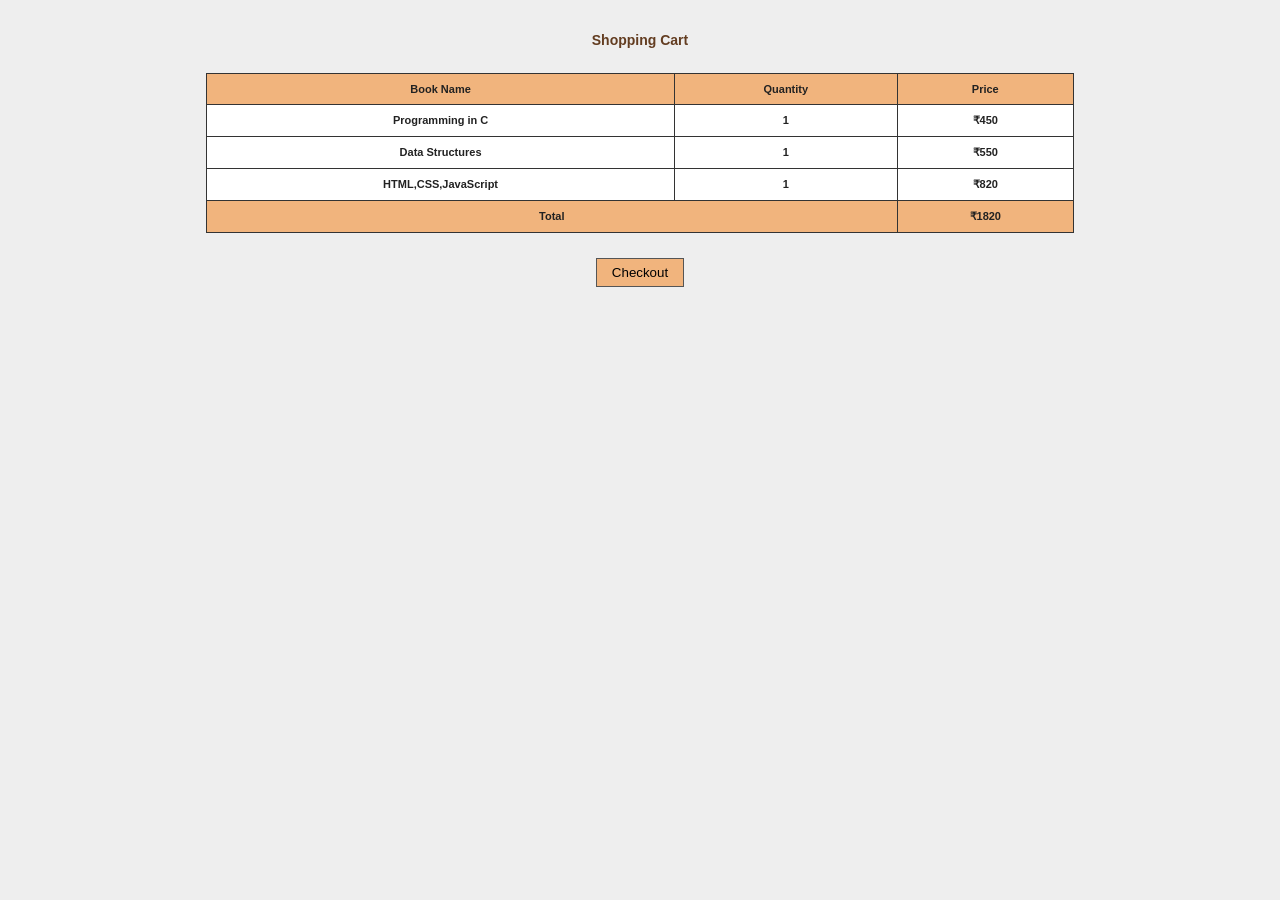
==== cart.html @ d793a368 "Add files via upload" ====
<!DOCTYPE html>
<html lang="en">
<head>
    <meta charset="UTF-8">
    <meta name="viewport" content="width=device-width, initial-scale=1.0">
    <title>cart </title>
    <link rel="stylesheet" href="style1.css">
</head>

<body class="main">

    <h2 class="page-title">Shopping Cart</h2>

    <table class="cart">

        <tr>
            <th>Book Name</th>
            <th>Quantity</th>
            <th>Price</th>
        </tr>

        <tr>
            <td>Programming in C</td>
            <td>1</td>
            <td>₹450</td>
        </tr>

        <tr>
            <td>Data Structures</td>
            <td>1</td>
            <td>₹550</td>
        </tr>

        <tr>
            <td>HTML,CSS,JavaScript</td>
            <td>1</td>
            <td>₹820</td>
        </tr>

        <tr>
            <th colspan="2">Total</th>
            <th>₹1820</th>
        </tr>
        
    </table>

    <div class="checkout">
        <button>Checkout</button>
    </div>

</body>
</html>
---- style1.css ----
body {
    margin: 0;
    font-family:Arial, Helvetica, sans-serif;
    font-weight: bold;
    font-size: 11px;
    color: #222;
    overflow: hidden;
}

.top {
    background-color:#de810e;
}

.top-title {
    height: 65%;
    display: flex;
    align-items: center;
    border: 1px solid #333;
    margin: 3px;
}

.logo-text {
    width:18%;
    text-align: center;
    font-size: 16px;
    font-weight: bold;
    color: #633d21;
}

img{
    width: 100px;
    height: 100px;
}

.college-name {
    width: 82%;
    text-align: center;
    color: white;
}

.college-name h1 {
    font-size: 30px;
    margin: 4px;
    color: #0c0c0c;
    text-align: center;
}

.college-name p {
    font-size: 10px;
    margin: 3px;
    text-align: center;
}


.navigation {
    height: 45%;
    background-color: #f1b47d;
    border: 1px solid #333;
    margin: 3px;
    text-align:center;
    font-weight:bolder ;
}

.navigation a {
    display: inline-block;
    width: 17%;
    padding: 8px 0;
    color: #222;
    text-decoration: none;
    border-right: 1px solid #b97945;
}

.navigation a:hover {
    background-color: #df9455;
}

.left {
    background-color:#de810e;
    padding: 10px;
}

.left h3 {
    text-align: center;
    font-size: 11px;
    color: #633d21;
    margin-bottom: 15px;
}

.left a {
    display: block;
    text-decoration: none;
    color: #222;
    background-color: #f4d0a5;
    border: 1px solid #d9a66d;
    padding: 8px;
    margin-bottom: 6px;
}

.left a:hover {
    background-color: #eda968;
}

.main {
    background-color: #eeeeee;
    padding: 20px;
}

.home-content {
    text-align: center;
    margin-top: 35px;
}

.home-content h2 {
    font-size: 15px;
    color: #633d21;
}

.home-content h3 {
    font-size: 13px;
    color: #8c4f25;
}

.home-content p {
    line-height: 1.6;
}


.form-box {
    width: 350px;
    margin: 30px auto;
}

.form-box h2 {
    text-align: center;
    font-size: 14px;
    color: #633d21;
    margin-bottom: 20px;
}

.form-box table {
    margin: auto;
}

.form-box td {
    padding: 6px;
}

.form-box input[type="text"],
.form-box input[type="email"],
.form-box input[type="password"] {
    width: 150px;
    height: 16px;
    border: 1px solid #555;
}

.form-box input[type="submit"],
.form-box input[type="reset"] {
    background-color: #f1b47d;
    border: 1px solid #555;
    padding: 5px 12px;
    margin: 8px 3px;
}

.form-box input[type="submit"]:hover,
.form-box input[type="reset"]:hover {
    background-color: #df9455;
}

.page-title {
    text-align: center;
    color: #633d21;
    font-size: 14px;
}

.catalogue {
    width: 96%;
    margin: 20px auto;
    border-collapse: collapse;
    background-color: white;
}

.catalogue th {
    background-color: #f1b47d;
}

.catalogue th,
.catalogue td {
    border: 1px solid #333;
    padding: 8px;
    text-align: center;
}

.catalogue tr:nth-child(even) {
    background-color: #fff5e9;
}

.catalogue button {
    background-color: #f1b47d;
    border: 1px solid #555;
    padding: 5px 9px;
    font-size: 10px;
}

.catalogue button:hover {
    background-color: #df9455;
}


.cart {
    width: 70%;
    margin: 25px auto;
    border-collapse: collapse;
    background-color: white;
}

.cart th {
    background-color: #f1b47d;
}

.cart th,
.cart td {
    border: 1px solid #333;
    padding: 9px;
    text-align: center;
}

.checkout {
    text-align: center;
}

.checkout button {
    background-color: #f1b47d;
    border: 1px solid #555;
    padding: 6px 15px;
}
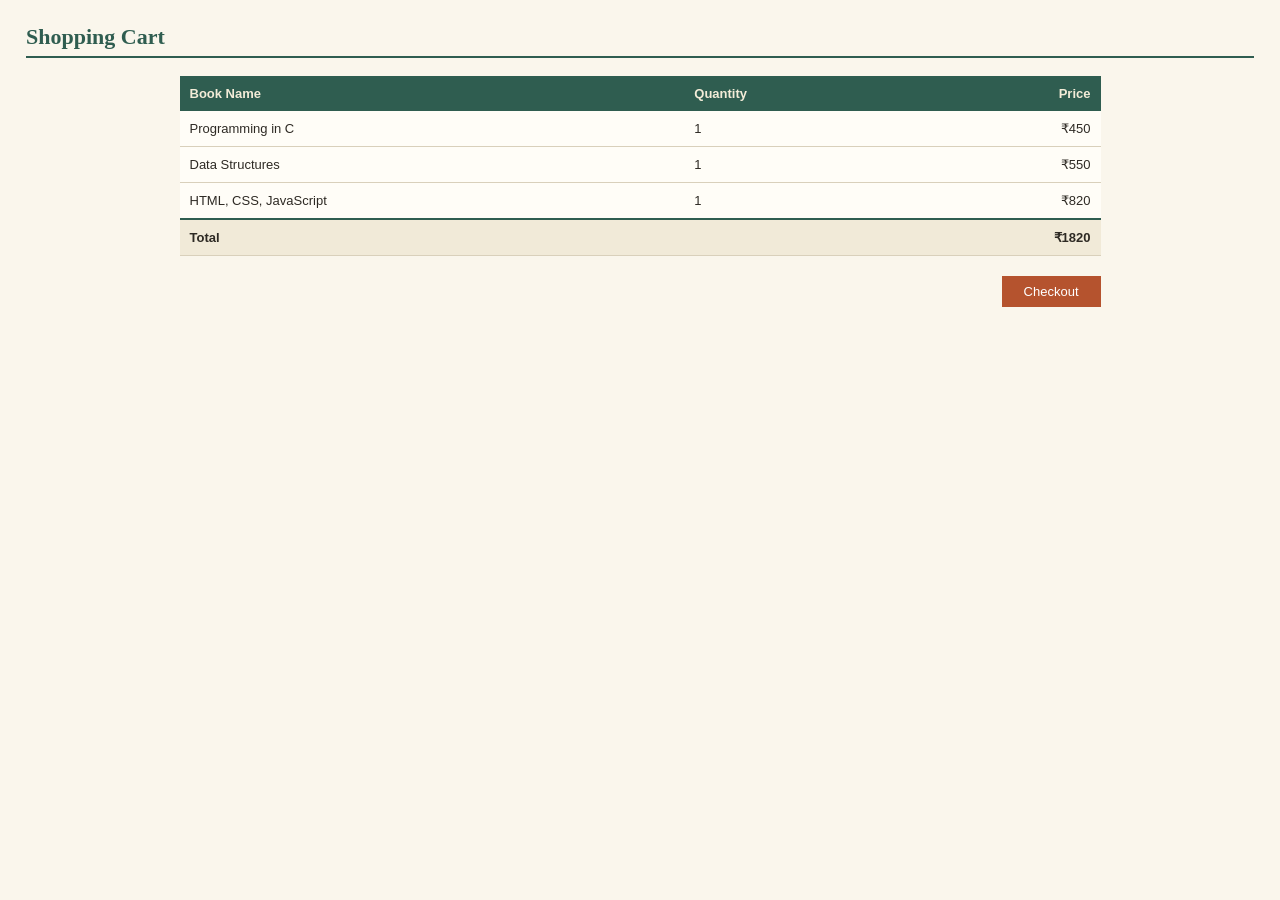
==== commit f92fa28a: "Add files via upload" ====
--- a/cart.html
+++ b/cart.html
@@ -3,7 +3,7 @@
 <head>
     <meta charset="UTF-8">
     <meta name="viewport" content="width=device-width, initial-scale=1.0">
-    <title>cart </title>
+    <title>Cart</title>
     <link rel="stylesheet" href="style1.css">
 </head>
 
@@ -32,16 +32,16 @@
         </tr>
 
         <tr>
-            <td>HTML,CSS,JavaScript</td>
+            <td>HTML, CSS, JavaScript</td>
             <td>1</td>
             <td>₹820</td>
         </tr>
 
-        <tr>
-            <th colspan="2">Total</th>
-            <th>₹1820</th>
+        <tr class="total">
+            <td colspan="2">Total</td>
+            <td>₹1820</td>
         </tr>
-        
+
     </table>
 
     <div class="checkout">
@@ -49,4 +49,4 @@
     </div>
 
 </body>
-</html>+</html>
--- a/style1.css
+++ b/style1.css
@@ -1,235 +1,393 @@
+/* Colours used on the whole site */
+:root {
+    --green: #2f5d50;
+    --green-dark: #22443a;
+    --cream: #faf6ec;
+    --paper: #fffdf7;
+    --side: #f1ead8;
+    --brick: #b5532e;
+    --brick-dark: #94421f;
+    --line: #d9d0bb;
+    --ink: #2e2a24;
+}
+
 body {
     margin: 0;
-    font-family:Arial, Helvetica, sans-serif;
-    font-weight: bold;
-    font-size: 11px;
-    color: #222;
-    overflow: hidden;
-}
+    font-family: Verdana, Geneva, sans-serif;
+    font-size: 13px;
+    color: var(--ink);
+}
+
+h1, h2, h3, h4 {
+    font-family: Georgia, "Times New Roman", serif;
+}
+
+/* ---------- Header ---------- */
 
 .top {
-    background-color:#de810e;
-}
-
-.top-title {
-    height: 65%;
+    background-color: var(--paper);
+}
+
+.masthead {
+    box-sizing: border-box;
+    height: 72px;
     display: flex;
     align-items: center;
-    border: 1px solid #333;
-    margin: 3px;
-}
-
-.logo-text {
-    width:18%;
+    gap: 14px;
+    padding: 0 22px;
+    border-bottom: 1px solid var(--line);
+}
+
+.masthead img {
+    width: 52px;
+    height: 52px;
+    object-fit: contain;
+}
+
+.masthead h1 {
+    margin: 0;
+    font-size: 24px;
+    letter-spacing: 1px;
+    color: var(--green);
+}
+
+.masthead p {
+    margin: 2px 0 0;
+    font-size: 12px;
+    font-style: italic;
+    color: #6b6355;
+}
+
+.navbar {
+    height: 38px;
+    display: flex;
+    background-color: var(--green);
+    padding: 0 12px;
+}
+
+.navbar a {
+    padding: 0 16px;
+    line-height: 36px;
+    color: #f3ecd8;
+    text-decoration: none;
+    border-bottom: 3px solid transparent;
+}
+
+.navbar a:hover {
+    background-color: var(--green-dark);
+    border-bottom-color: var(--brick);
+}
+
+.navbar a.right {
+    margin-left: auto;
+}
+
+/* ---------- Side menu (right) ---------- */
+
+.menu {
+    box-sizing: border-box;
+    min-height: 100vh;
+    padding: 18px 16px;
+    background-color: var(--side);
+    border-left: 1px solid var(--line);
+}
+
+.menu h3 {
+    margin: 0 0 10px;
+    font-size: 14px;
+    color: var(--green);
+}
+
+.menu a {
+    display: block;
+    padding: 9px 4px;
+    color: var(--ink);
+    text-decoration: none;
+    border-bottom: 1px dotted #b9ae92;
+}
+
+.menu a::before {
+    content: "› ";
+    color: var(--brick);
+}
+
+.menu a:hover {
+    color: var(--brick);
+    padding-left: 8px;
+}
+
+/* ---------- Main area ---------- */
+
+.main {
+    background-color: var(--cream);
+    padding: 20px 26px;
+}
+
+.intro {
+    max-width: 600px;
+    margin: 10px auto 18px;
+    padding: 18px 24px 22px;
+    background-color: var(--paper);
+    border: 1px solid var(--line);
+    border-left: 5px solid var(--green);
+}
+
+.intro h2 {
+    margin: 0 0 10px;
+    font-size: 22px;
+    color: var(--green);
+}
+
+.intro p {
+    line-height: 1.6;
+}
+
+.btn {
+    display: inline-block;
+    padding: 8px 18px;
+    background-color: var(--brick);
+    color: #fff;
+    text-decoration: none;
+}
+
+.btn:hover {
+    background-color: var(--brick-dark);
+}
+
+.about {
+    max-width: 600px;
+    margin: 0 auto;
+    padding: 0 24px;
+}
+
+.about h3 {
+    font-size: 17px;
+    color: var(--green);
+    padding-bottom: 6px;
+    border-bottom: 1px dashed var(--line);
+}
+
+.about p {
+    line-height: 1.6;
+}
+
+.points {
+    margin: 12px 0 0;
+    padding-left: 0;
+    list-style: none;
+}
+
+.points li {
+    padding: 5px 0 5px 20px;
+    position: relative;
+}
+
+.points li::before {
+    content: "✓";
+    position: absolute;
+    left: 0;
+    color: var(--brick);
+    font-weight: bold;
+}
+
+/* ---------- Page titles ---------- */
+
+.page-title {
+    margin: 4px 0 18px;
+    padding-bottom: 6px;
+    font-size: 22px;
+    color: var(--green);
+    border-bottom: 2px solid var(--green);
+}
+
+/* ---------- Catalogue (cards) ---------- */
+
+.books {
+    display: grid;
+    grid-template-columns: repeat(auto-fill, minmax(165px, 1fr));
+    gap: 16px;
+}
+
+.book {
+    padding: 14px 10px 14px;
     text-align: center;
-    font-size: 16px;
+    background-color: var(--paper);
+    border: 1px solid var(--line);
+}
+
+.book:hover {
+    border-color: var(--green);
+}
+
+.book img {
+    width: 100px;
+    height: 130px;
+    object-fit: cover;
+    border: 1px solid var(--line);
+}
+
+.book h4 {
+    margin: 10px 0 4px;
+    font-size: 14px;
+    color: var(--green-dark);
+}
+
+.book .meta {
+    margin: 0;
+    line-height: 1.5;
+    font-size: 12px;
+    color: #6b6355;
+}
+
+.book .price {
+    margin: 8px 0;
     font-weight: bold;
-    color: #633d21;
-}
-
-img{
-    width: 100px;
-    height: 100px;
-}
-
-.college-name {
-    width: 82%;
-    text-align: center;
-    color: white;
-}
-
-.college-name h1 {
-    font-size: 30px;
-    margin: 4px;
-    color: #0c0c0c;
-    text-align: center;
-}
-
-.college-name p {
-    font-size: 10px;
-    margin: 3px;
-    text-align: center;
-}
-
-
-.navigation {
-    height: 45%;
-    background-color: #f1b47d;
-    border: 1px solid #333;
-    margin: 3px;
-    text-align:center;
-    font-weight:bolder ;
-}
-
-.navigation a {
-    display: inline-block;
-    width: 17%;
-    padding: 8px 0;
-    color: #222;
-    text-decoration: none;
-    border-right: 1px solid #b97945;
-}
-
-.navigation a:hover {
-    background-color: #df9455;
-}
-
-.left {
-    background-color:#de810e;
+    font-size: 15px;
+    color: var(--brick);
+}
+
+.book button {
+    padding: 6px 12px;
+    font-family: inherit;
+    font-size: 12px;
+    color: #fff;
+    background-color: var(--green);
+    border: none;
+    cursor: pointer;
+}
+
+.book button:hover {
+    background-color: var(--green-dark);
+}
+
+/* ---------- Cart ---------- */
+
+.cart {
+    width: 75%;
+    margin: 0 auto 20px;
+    border-collapse: collapse;
+    background-color: var(--paper);
+}
+
+.cart th {
     padding: 10px;
-}
-
-.left h3 {
-    text-align: center;
-    font-size: 11px;
-    color: #633d21;
-    margin-bottom: 15px;
-}
-
-.left a {
-    display: block;
-    text-decoration: none;
-    color: #222;
-    background-color: #f4d0a5;
-    border: 1px solid #d9a66d;
-    padding: 8px;
-    margin-bottom: 6px;
-}
-
-.left a:hover {
-    background-color: #eda968;
-}
-
-.main {
-    background-color: #eeeeee;
-    padding: 20px;
-}
-
-.home-content {
-    text-align: center;
-    margin-top: 35px;
-}
-
-.home-content h2 {
-    font-size: 15px;
-    color: #633d21;
-}
-
-.home-content h3 {
+    text-align: left;
+    color: #f3ecd8;
+    background-color: var(--green);
+}
+
+.cart td {
+    padding: 10px;
+    border-bottom: 1px solid var(--line);
+}
+
+.cart th:last-child,
+.cart td:last-child {
+    text-align: right;
+}
+
+.cart .total td {
+    font-weight: bold;
+    background-color: var(--side);
+    border-top: 2px solid var(--green);
+}
+
+.checkout {
+    width: 75%;
+    margin: 0 auto;
+    text-align: right;
+}
+
+.checkout button {
+    padding: 8px 22px;
+    font-family: inherit;
     font-size: 13px;
-    color: #8c4f25;
-}
-
-.home-content p {
-    line-height: 1.6;
-}
-
+    color: #fff;
+    background-color: var(--brick);
+    border: none;
+    cursor: pointer;
+}
+
+.checkout button:hover {
+    background-color: var(--brick-dark);
+}
+
+/* ---------- Login and registration ---------- */
 
 .form-box {
-    width: 350px;
-    margin: 30px auto;
+    width: 400px;
+    margin: 20px auto;
+    background-color: var(--paper);
+    border: 1px solid var(--line);
 }
 
 .form-box h2 {
-    text-align: center;
-    font-size: 14px;
-    color: #633d21;
-    margin-bottom: 20px;
+    margin: 0;
+    padding: 10px 18px;
+    font-size: 18px;
+    color: #f3ecd8;
+    background-color: var(--green);
+}
+
+.form-box form {
+    padding: 12px 18px 18px;
 }
 
 .form-box table {
-    margin: auto;
+    width: 100%;
 }
 
 .form-box td {
-    padding: 6px;
+    padding: 6px 4px;
+    vertical-align: top;
+}
+
+.form-box td:first-child {
+    width: 38%;
 }
 
 .form-box input[type="text"],
 .form-box input[type="email"],
-.form-box input[type="password"] {
-    width: 150px;
-    height: 16px;
-    border: 1px solid #555;
+.form-box input[type="password"],
+.form-box input[type="date"] {
+    box-sizing: border-box;
+    width: 100%;
+    padding: 4px 6px;
+    font-family: inherit;
+    font-size: 12px;
+    border: 1px solid #b9ae92;
+    background-color: #fff;
+}
+
+.form-box input:focus {
+    outline: 2px solid #e0b9a4;
+    border-color: var(--brick);
+}
+
+.form-box .sex {
+    margin-right: 10px;
 }
 
 .form-box input[type="submit"],
 .form-box input[type="reset"] {
-    background-color: #f1b47d;
-    border: 1px solid #555;
-    padding: 5px 12px;
-    margin: 8px 3px;
-}
-
-.form-box input[type="submit"]:hover,
+    margin: 8px 6px 0 0;
+    padding: 6px 16px;
+    font-family: inherit;
+    font-size: 12px;
+    color: #fff;
+    background-color: var(--green);
+    border: none;
+    cursor: pointer;
+}
+
+.form-box input[type="reset"] {
+    background-color: #8a8272;
+}
+
+.form-box input[type="submit"]:hover {
+    background-color: var(--green-dark);
+}
+
 .form-box input[type="reset"]:hover {
-    background-color: #df9455;
-}
-
-.page-title {
-    text-align: center;
-    color: #633d21;
-    font-size: 14px;
-}
-
-.catalogue {
-    width: 96%;
-    margin: 20px auto;
-    border-collapse: collapse;
-    background-color: white;
-}
-
-.catalogue th {
-    background-color: #f1b47d;
-}
-
-.catalogue th,
-.catalogue td {
-    border: 1px solid #333;
-    padding: 8px;
-    text-align: center;
-}
-
-.catalogue tr:nth-child(even) {
-    background-color: #fff5e9;
-}
-
-.catalogue button {
-    background-color: #f1b47d;
-    border: 1px solid #555;
-    padding: 5px 9px;
-    font-size: 10px;
-}
-
-.catalogue button:hover {
-    background-color: #df9455;
-}
-
-
-.cart {
-    width: 70%;
-    margin: 25px auto;
-    border-collapse: collapse;
-    background-color: white;
-}
-
-.cart th {
-    background-color: #f1b47d;
-}
-
-.cart th,
-.cart td {
-    border: 1px solid #333;
-    padding: 9px;
-    text-align: center;
-}
-
-.checkout {
-    text-align: center;
-}
-
-.checkout button {
-    background-color: #f1b47d;
-    border: 1px solid #555;
-    padding: 6px 15px;
-}+    background-color: #6b6355;
+}
